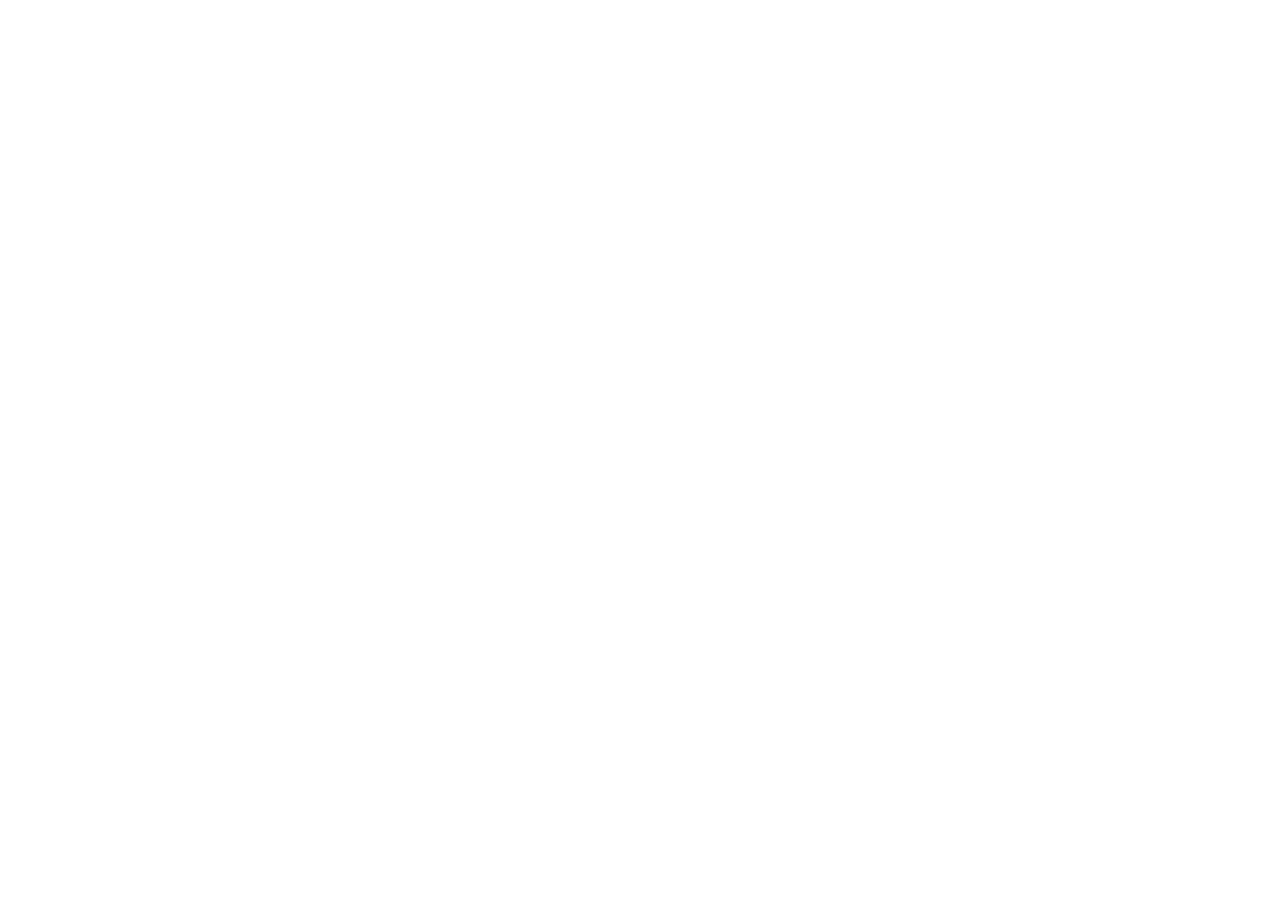
==== docs/index.html @ 192eee9e "docs" ====
<!doctype html><html lang="en"><head><meta charset="utf-8"/><link rel="icon" href="/favicon.ico"/><meta name="viewport" content="width=device-width,initial-scale=1"/><meta name="theme-color" content="#000000"/><meta name="description" content="Web site created using create-react-app"/><link rel="apple-touch-icon" href="/logo192.png"/><link rel="manifest" href="/manifest.json"/><link rel="stylesheet" href="https://cdnjs.cloudflare.com/ajax/libs/animate.css/4.1.1/animate.min.css"/><title>GifExpertApp</title><link href="/static/css/main.1aa6024e.chunk.css" rel="stylesheet"></head><body><noscript>You need to enable JavaScript to run this app.</noscript><div id="root"></div><script>!function(e){function r(r){for(var n,p,f=r[0],i=r[1],l=r[2],c=0,s=[];c<f.length;c++)p=f[c],Object.prototype.hasOwnProperty.call(o,p)&&o[p]&&s.push(o[p][0]),o[p]=0;for(n in i)Object.prototype.hasOwnProperty.call(i,n)&&(e[n]=i[n]);for(a&&a(r);s.length;)s.shift()();return u.push.apply(u,l||[]),t()}function t(){for(var e,r=0;r<u.length;r++){for(var t=u[r],n=!0,f=1;f<t.length;f++){var i=t[f];0!==o[i]&&(n=!1)}n&&(u.splice(r--,1),e=p(p.s=t[0]))}return e}var n={},o={1:0},u=[];function p(r){if(n[r])return n[r].exports;var t=n[r]={i:r,l:!1,exports:{}};return e[r].call(t.exports,t,t.exports,p),t.l=!0,t.exports}p.m=e,p.c=n,p.d=function(e,r,t){p.o(e,r)||Object.defineProperty(e,r,{enumerable:!0,get:t})},p.r=function(e){"undefined"!=typeof Symbol&&Symbol.toStringTag&&Object.defineProperty(e,Symbol.toStringTag,{value:"Module"}),Object.defineProperty(e,"__esModule",{value:!0})},p.t=function(e,r){if(1&r&&(e=p(e)),8&r)return e;if(4&r&&"object"==typeof e&&e&&e.__esModule)return e;var t=Object.create(null);if(p.r(t),Object.defineProperty(t,"default",{enumerable:!0,value:e}),2&r&&"string"!=typeof e)for(var n in e)p.d(t,n,function(r){return e[r]}.bind(null,n));return t},p.n=function(e){var r=e&&e.__esModule?function(){return e.default}:function(){return e};return p.d(r,"a",r),r},p.o=function(e,r){return Object.prototype.hasOwnProperty.call(e,r)},p.p="/";var f=this["webpackJsonpgif-expert-app"]=this["webpackJsonpgif-expert-app"]||[],i=f.push.bind(f);f.push=r,f=f.slice();for(var l=0;l<f.length;l++)r(f[l]);var a=i;t()}([])</script><script src="/static/js/2.76920bcf.chunk.js"></script><script src="/static/js/main.88c087c3.chunk.js"></script></body></html>
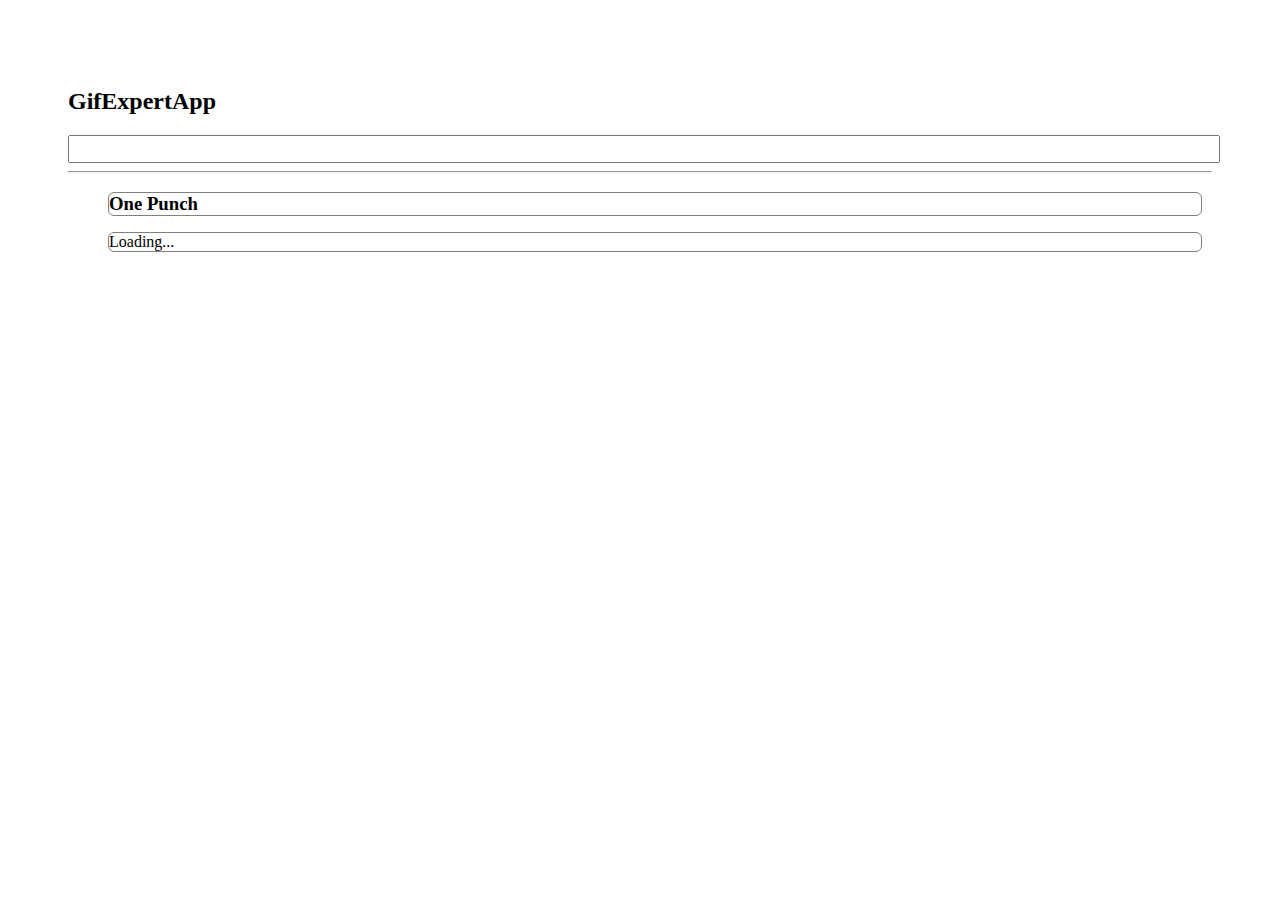
==== commit ca73edd4: "index actualizado" ====
--- a/docs/index.html
+++ b/docs/index.html
@@ -1 +1,24 @@
-<!doctype html><html lang="en"><head><meta charset="utf-8"/><link rel="icon" href="/favicon.ico"/><meta name="viewport" content="width=device-width,initial-scale=1"/><meta name="theme-color" content="#000000"/><meta name="description" content="Web site created using create-react-app"/><link rel="apple-touch-icon" href="/logo192.png"/><link rel="manifest" href="/manifest.json"/><link rel="stylesheet" href="https://cdnjs.cloudflare.com/ajax/libs/animate.css/4.1.1/animate.min.css"/><title>GifExpertApp</title><link href="/static/css/main.1aa6024e.chunk.css" rel="stylesheet"></head><body><noscript>You need to enable JavaScript to run this app.</noscript><div id="root"></div><script>!function(e){function r(r){for(var n,p,f=r[0],i=r[1],l=r[2],c=0,s=[];c<f.length;c++)p=f[c],Object.prototype.hasOwnProperty.call(o,p)&&o[p]&&s.push(o[p][0]),o[p]=0;for(n in i)Object.prototype.hasOwnProperty.call(i,n)&&(e[n]=i[n]);for(a&&a(r);s.length;)s.shift()();return u.push.apply(u,l||[]),t()}function t(){for(var e,r=0;r<u.length;r++){for(var t=u[r],n=!0,f=1;f<t.length;f++){var i=t[f];0!==o[i]&&(n=!1)}n&&(u.splice(r--,1),e=p(p.s=t[0]))}return e}var n={},o={1:0},u=[];function p(r){if(n[r])return n[r].exports;var t=n[r]={i:r,l:!1,exports:{}};return e[r].call(t.exports,t,t.exports,p),t.l=!0,t.exports}p.m=e,p.c=n,p.d=function(e,r,t){p.o(e,r)||Object.defineProperty(e,r,{enumerable:!0,get:t})},p.r=function(e){"undefined"!=typeof Symbol&&Symbol.toStringTag&&Object.defineProperty(e,Symbol.toStringTag,{value:"Module"}),Object.defineProperty(e,"__esModule",{value:!0})},p.t=function(e,r){if(1&r&&(e=p(e)),8&r)return e;if(4&r&&"object"==typeof e&&e&&e.__esModule)return e;var t=Object.create(null);if(p.r(t),Object.defineProperty(t,"default",{enumerable:!0,value:e}),2&r&&"string"!=typeof e)for(var n in e)p.d(t,n,function(r){return e[r]}.bind(null,n));return t},p.n=function(e){var r=e&&e.__esModule?function(){return e.default}:function(){return e};return p.d(r,"a",r),r},p.o=function(e,r){return Object.prototype.hasOwnProperty.call(e,r)},p.p="/";var f=this["webpackJsonpgif-expert-app"]=this["webpackJsonpgif-expert-app"]||[],i=f.push.bind(f);f.push=r,f=f.slice();for(var l=0;l<f.length;l++)r(f[l]);var a=i;t()}([])</script><script src="/static/js/2.76920bcf.chunk.js"></script><script src="/static/js/main.88c087c3.chunk.js"></script></body></html>+<!doctype html>
+<html lang="en">
+
+<head>
+    <meta charset="utf-8" />
+    <link rel="icon" href="./favicon.ico" />
+    <meta name="viewport" content="width=device-width,initial-scale=1" />
+    <meta name="theme-color" content="#000000" />
+    <meta name="description" content="Web site created using create-react-app" />
+    <link rel="apple-touch-icon" href="./logo192.png" />
+    <link rel="manifest" href="./manifest.json" />
+    <link rel="stylesheet" href="https://cdnjs.cloudflare.com/ajax/libs/animate.css/4.1.1/animate.min.css" />
+    <title>GifExpertApp</title>
+    <link href="./static/css/main.1aa6024e.chunk.css" rel="stylesheet">
+</head>
+
+<body><noscript>You need to enable JavaScript to run this app.</noscript>
+    <div id="root"></div>
+    <script>!function (e) { function r(r) { for (var n, p, f = r[0], i = r[1], l = r[2], c = 0, s = []; c < f.length; c++)p = f[c], Object.prototype.hasOwnProperty.call(o, p) && o[p] && s.push(o[p][0]), o[p] = 0; for (n in i) Object.prototype.hasOwnProperty.call(i, n) && (e[n] = i[n]); for (a && a(r); s.length;)s.shift()(); return u.push.apply(u, l || []), t() } function t() { for (var e, r = 0; r < u.length; r++) { for (var t = u[r], n = !0, f = 1; f < t.length; f++) { var i = t[f]; 0 !== o[i] && (n = !1) } n && (u.splice(r--, 1), e = p(p.s = t[0])) } return e } var n = {}, o = { 1: 0 }, u = []; function p(r) { if (n[r]) return n[r].exports; var t = n[r] = { i: r, l: !1, exports: {} }; return e[r].call(t.exports, t, t.exports, p), t.l = !0, t.exports } p.m = e, p.c = n, p.d = function (e, r, t) { p.o(e, r) || Object.defineProperty(e, r, { enumerable: !0, get: t }) }, p.r = function (e) { "undefined" != typeof Symbol && Symbol.toStringTag && Object.defineProperty(e, Symbol.toStringTag, { value: "Module" }), Object.defineProperty(e, "__esModule", { value: !0 }) }, p.t = function (e, r) { if (1 & r && (e = p(e)), 8 & r) return e; if (4 & r && "object" == typeof e && e && e.__esModule) return e; var t = Object.create(null); if (p.r(t), Object.defineProperty(t, "default", { enumerable: !0, value: e }), 2 & r && "string" != typeof e) for (var n in e) p.d(t, n, function (r) { return e[r] }.bind(null, n)); return t }, p.n = function (e) { var r = e && e.__esModule ? function () { return e.default } : function () { return e }; return p.d(r, "a", r), r }, p.o = function (e, r) { return Object.prototype.hasOwnProperty.call(e, r) }, p.p = "/"; var f = this["webpackJsonpgif-expert-app"] = this["webpackJsonpgif-expert-app"] || [], i = f.push.bind(f); f.push = r, f = f.slice(); for (var l = 0; l < f.length; l++)r(f[l]); var a = i; t() }([])</script>
+    <script src="./static/js/2.76920bcf.chunk.js"></script>
+    <script src="./static/js/main.88c087c3.chunk.js"></script>
+</body>
+
+</html>--- a/docs/static/css/main.1aa6024e.chunk.css
+++ b/docs/static/css/main.1aa6024e.chunk.css
@@ -0,0 +1,2 @@
+*{font-family:"Times New Roman",Times,serif}body{padding:60px}input{color:#00f;font-size:1.2rem;width:100%}.card-grid{display:flex;flex-direction:row;flex-wrap:wrap}.card{align-content:center;border:1px solid grey;border-radius:6px;margin-bottom:10px;margin-right:10px;overflow:hidden}.card p{padding:5px;text-align:center}.card img{max-height:170px}
+/*# sourceMappingURL=main.1aa6024e.chunk.css.map */